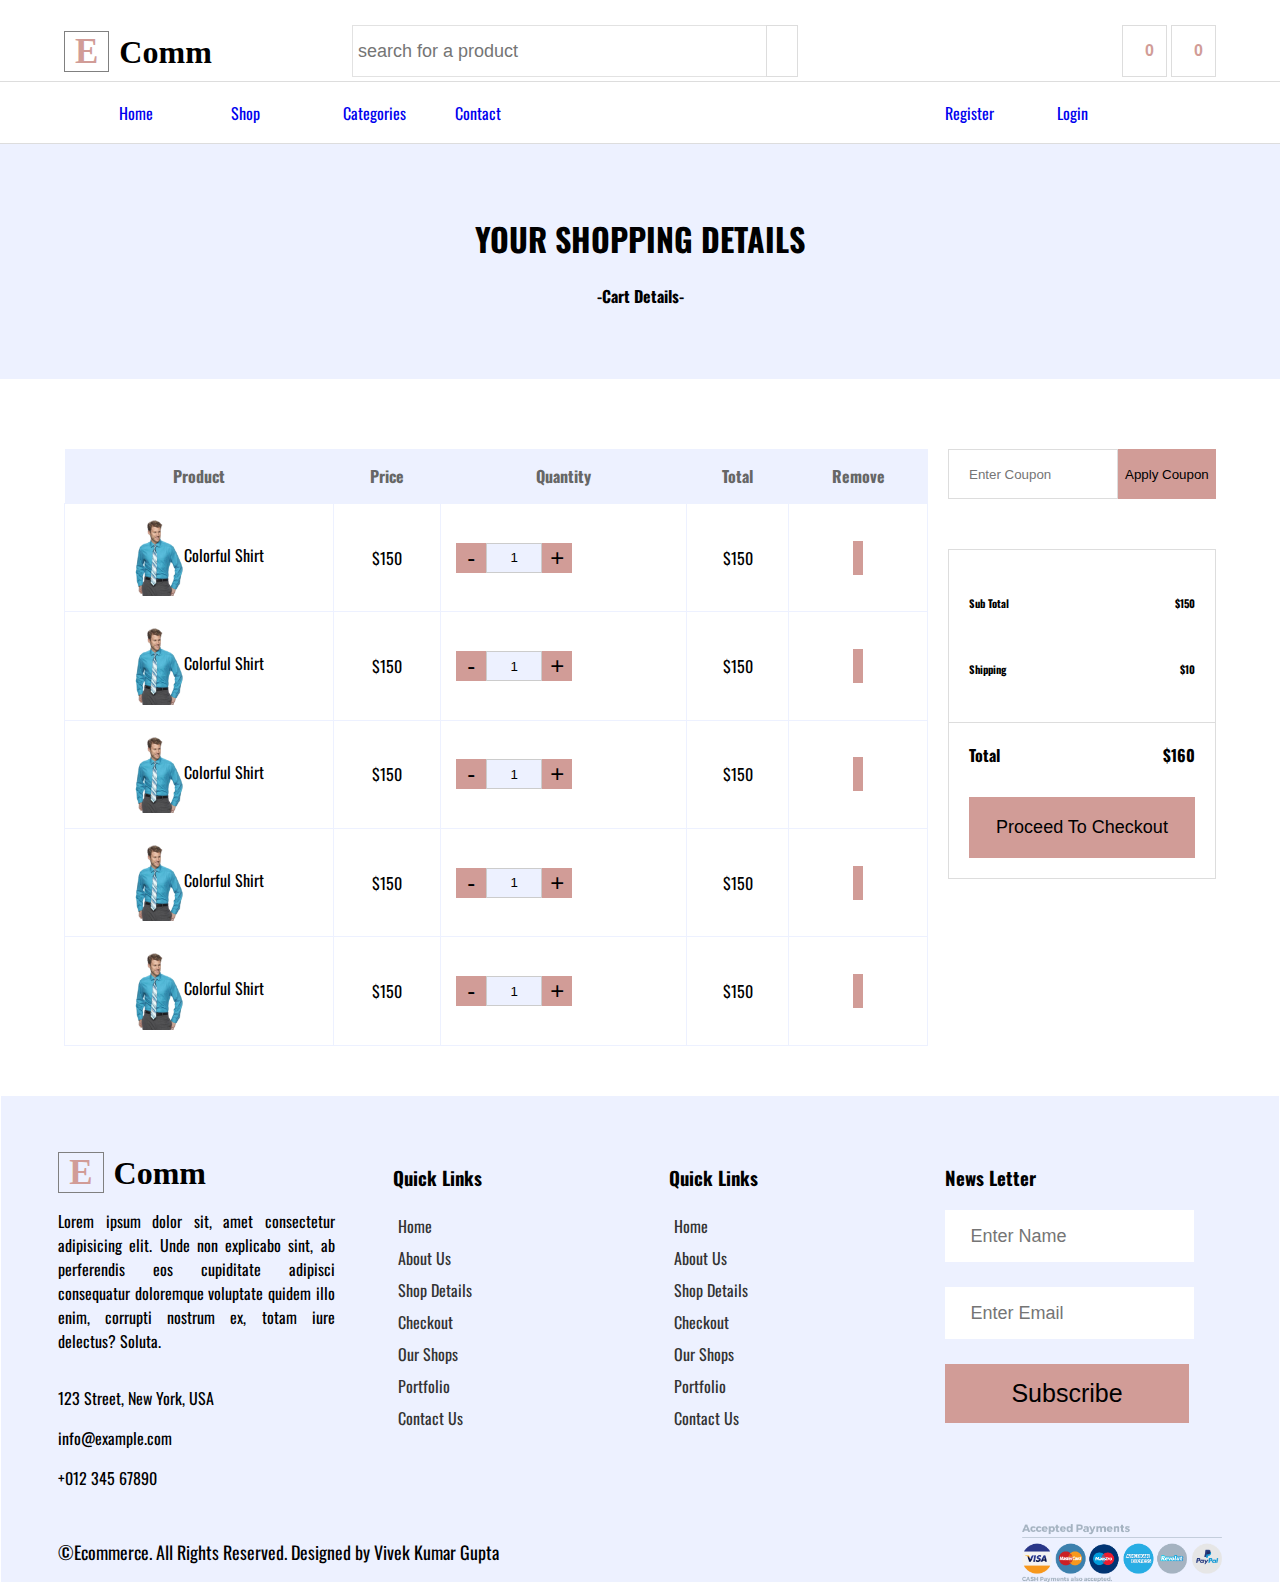
==== cart-page.html @ 54f65f08 "E-commerce Website" ====
<!DOCTYPE html>
<html lang="en">
  <head>
    <meta charset="UTF-8" />
    <meta http-equiv="X-UA-Compatible" content="IE=edge" />
    <meta name="viewport" content="width=device-width, initial-scale=1.0" />
    <link rel="stylesheet" href="./style.css" />
    <link rel="preconnect" href="https://fonts.googleapis.com" />
    <link rel="preconnect" href="https://fonts.gstatic.com" crossorigin />
    <link
      href="https://fonts.googleapis.com/css2?family=Oswald:wght@300&display=swap"
      rel="stylesheet"
    />
    <link
      rel="stylesheet"
      href="https://cdnjs.cloudflare.com/ajax/libs/font-awesome/6.2.0/css/all.min.css"
      integrity="sha512-xh6O/CkQoPOWDdYTDqeRdPCVd1SpvCA9XXcUnZS2FmJNp1coAFzvtCN9BmamE+4aHK8yyUHUSCcJHgXloTyT2A=="
      crossorigin="anonymous"
      referrerpolicy="no-referrer"
    />
    <title>Ecommerce Website</title>
  </head>
  <body>
    <div class="wrapper">
      <div class="header">
        <div class="wid-25 logo header-float-left">
          <h1><span>E</span><span>Comm</span></h1>
        </div>
        <div class="search wid-50 header-float-left">
          <input type="text" placeholder="search for a product" />
          <button><i class="fa-solid fa-magnifying-glass"></i></button>
        </div>
        <div class="wid-25 cart header-float-left">
          <button class="btn">
            <span><i class="fa-solid fa-cart-plus"></i>0</span>
          </button>
          <button class="btn">
            <span><i class="fa-solid fa-heart"></i>0</span>
          </button>
        </div>
      </div>
    </div>

    <div class="login-menu header-float-left">
      <div class="right-menu">
        <ul class="first-list-menu" style="padding-left: 100px;">
          <li><a href="./index.html" target="_blank">Home</a></li>
          <li><a href="./shop.html" target="_blank">Shop</a></li>
          <li class="dropdown-head"><a href="#" target="_blank">Categories<i class="fa-solid fa-angle-down"></i></a>
            <ul class="dropdown">
              <li><a href="./cart-page.html" target="_blank">My Order</a></li>
              <li style="border-top: 1px solid #d19c97;"><a href="#" target="_blank">Home</a></li>
            </ul>
          </li>
          <li><a href="#" target="_blank">Contact</a></li>
        </ul>
        <ul class="second-list-menu">
          <li><a href="#" target="_blank">Register</a></li>
          <li><a href="./login.html" target="_blank">Login</a></li>
        </ul>
      </div>

    
      </div>


    <div class="full-banner-wrapper clear">
      <div class="shop-header">
        <h1>Your Shopping Details</h1>
        <h4>-Cart Details-</h4>
      </div>

      <div class="wrapper clear">
        <div class="header-float-left" style="width: 75%;">
          <div class="carts-details">
            <table>
              <thead>
                <tr>
                  <th>Product</th>
                  <th>Price</th>
                  <th>Quantity</th>
                  <th>Total</th>
                  <th>Remove</th>
                </tr>
              </thead>
              <tbody>
                <tr>
                  <td><img src="./img/cartpolo1.png" alt="" /><span>Colorful Shirt</span></td>
                  <td><span>$150</span></td>
                  <td>
                    <div class="quantity-input">
                      <button>-</button>
                      <input type="text" value="1" />
                      <button>+</button>
                    </div>
                  </td>
                  <td>$150</td>
                  <td>
                    <i class="fa fa-remove icon custom-delete-button"></i>
                  </td>
                </tr>
                <tr>
                  <td><img src="./img/cartpolo1.png" alt="" /><span>Colorful Shirt</span></td>
                  <td><span>$150</span></td>
                  <td>
                    <div class="quantity-input">
                      <button>-</button>
                      <input type="text" value="1" />
                      <button>+</button>
                    </div>
                  </td>
                  <td>$150</td>
                  <td>
                    <i class="fa fa-remove icon custom-delete-button"></i>
                  </td>
                </tr> <tr>
                  <td><img src="./img/cartpolo1.png" alt="" /><span>Colorful Shirt</span></td>
                  <td><span>$150</span></td>
                  <td>
                    <div class="quantity-input">
                      <button>-</button>
                      <input type="text" value="1" />
                      <button>+</button>
                    </div>
                  </td>
                  <td>$150</td>
                  <td>
                    <i class="fa fa-remove icon custom-delete-button"></i>
                  </td>
                </tr> <tr>
                  <td><img src="./img/cartpolo1.png" alt="" /><span>Colorful Shirt</span></td>
                  <td><span>$150</span></td>
                  <td>
                    <div class="quantity-input">
                      <button>-</button>
                      <input type="text" value="1" />
                      <button>+</button>
                    </div>
                  </td>
                  <td>$150</td>
                  <td>
                    <i class="fa fa-remove icon custom-delete-button"></i>
                  </td>
                </tr> <tr>
                  <td><img src="./img/cartpolo1.png" alt="" /><span>Colorful Shirt</span></td>
                  <td><span>$150</span></td>
                  <td>
                    <div class="quantity-input">
                      <button>-</button>
                      <input type="text" value="1" />
                      <button>+</button>
                    </div>
                  </td>
                  <td>$150</td>
                  <td>
                    <i class="fa fa-remove icon custom-delete-button"></i>
                  </td>
                </tr>
              </tbody>
            </table>
          </div>
        </div>

        <div class="wid-25 header-float-left">
          <div class="cart-summary-wrapper">
            <div class="coupon-inputs">
              <input type="text" placeholder="Enter Coupon">
              <button>Apply Coupon</button>
            </div>
            <div class="cart-summary-body">
              <div class="cart-summary-item">
                <h6>Sub Total</h6>
                <h6>$150</h6>
              </div>
              <div class="cart-summary-item">
                <h6>Shipping</h6>
                <h6>$10</h6>
              </div>
            </div>
            <div class="total-wrapper">
              <div class="total-head">
                <h4>Total</h4>
                <h4>$160</h4>
              </div>
              <div class="proceed-input">
                <button>Proceed To Checkout</button>
              </div>
            </div>
          </div>
        </div>



      </div>

      <div class="wrapper clear">
        <div class="footer">
          <div class="wid-25 header-float-left margin-right-5">
            <div class="logo">
              <h1><span>E</span><span>Comm</span></h1>
            </div>

            <p class="footer-description">
              Lorem ipsum dolor sit, amet consectetur adipisicing elit. Unde non
              explicabo sint, ab perferendis eos cupiditate adipisci consequatur
              doloremque voluptate quidem illo enim, corrupti nostrum ex, totam
              iure delectus? Soluta.
            </p>

            <ul class="footer-address-list">
              <li>
                <i class="fa fa-map-marker-alt"></i>123 Street, New York, USA
              </li>
              <li><i class="fa fa-envelope"></i>info@example.com</li>
              <li><i class="fa fa-phone"></i>+012 345 67890</li>
            </ul>
          </div>
          <div class="wid-25 header-float-left footer-menu">
            <h3>Quick Links</h3>
            <ul class="footer-menu-list">
              <li>
                <a href=""
                  ><i class="fa fa-angle-right icon-footer"></i
                  ><span>Home</span></a
                >
              </li>
              <li>
                <a href=""
                  ><i class="fa fa-angle-right icon-footer"></i
                  ><span>About Us</span></a
                >
              </li>
              <li>
                <a href=""
                  ><i class="fa fa-angle-right icon-footer"></i
                  ><span>Shop Details</span></a
                >
              </li>
              <li>
                <a href=""
                  ><i class="fa fa-angle-right icon-footer"></i
                  ><span>Checkout</span></a
                >
              </li>
              <li>
                <a href=""
                  ><i class="fa fa-angle-right icon-footer"></i
                  ><span>Our Shops</span></a
                >
              </li>
              <li>
                <a href=""
                  ><i class="fa fa-angle-right icon-footer"></i
                  ><span>Portfolio</span></a
                >
              </li>
              <li>
                <a href=""
                  ><i class="fa fa-angle-right icon-footer"></i
                  ><span>Contact Us</span></a
                >
              </li>
            </ul>
          </div>
          <div class="wid-25 header-float-left footer-menu">
            <h3>Quick Links</h3>
            <ul class="footer-menu-list">
              <li>
                <a href=""
                  ><i class="fa fa-angle-right icon-footer"></i
                  ><span>Home</span></a
                >
              </li>
              <li>
                <a href=""
                  ><i class="fa fa-angle-right icon-footer"></i
                  ><span>About Us</span></a
                >
              </li>
              <li>
                <a href=""
                  ><i class="fa fa-angle-right icon-footer"></i
                  ><span>Shop Details</span></a
                >
              </li>
              <li>
                <a href=""
                  ><i class="fa fa-angle-right icon-footer"></i
                  ><span>Checkout</span></a
                >
              </li>
              <li>
                <a href=""
                  ><i class="fa fa-angle-right icon-footer"></i
                  ><span>Our Shops</span></a
                >
              </li>
              <li>
                <a href=""
                  ><i class="fa fa-angle-right icon-footer"></i
                  ><span>Portfolio</span></a
                >
              </li>
              <li>
                <a href=""
                  ><i class="fa fa-angle-right icon-footer"></i
                  ><span>Contact Us</span></a
                >
              </li>
            </ul>
          </div>
          <div class="wid-25 header-float-left">
            <h3>News Letter</h3>
            <input type="text" class="footer-input" placeholder="Enter Name" />
            <input
              type="email"
              class="footer-input"
              placeholder="Enter Email"
            />
            <button class="btn-footer">Subscribe</button>
          </div>
        </div>

        <!-- <hr> -->
        <div class="copyright">
          <div class="copyright-text">
            &#169;Ecommerce. All Rights Reserved. Designed by Vivek Kumar Gupta
          </div>
          <img src="./img/payment.png" alt="" width="200px" />
        </div>
      </div>
    </div>
  </body>
</html>
---- style.css ----
body {
  margin: 0;
  font-family: "Oswald", sans-serif;
  /* font-family: 'Lucida Sans', 'Lucida Sans Regular', 'Lucida Grande', 'Lucida Sans Unicode', Geneva, Verdana, sans-serif; */
}
.header {
  /* background-color: rgb(159, 153, 153); */
  margin-top: 25px;
  min-height: 56px;
}
.wrapper {
  margin-left: 5%;
  margin-right: 5%;
}

.wid-33 {
  width: 33.3%;
}
.wid-50 {
  width: 50%;
}

.logo h1 {
  margin: 0;
  /* background-color: yellow; */
}
.logo h1 span {
  font-family: "Akaya Telivigala", cursive;
  /* background-color: green; */
}

.logo h1 span:first-of-type {
  /* background-color: red; */
  /* font-family: 'Akaya Telivigala', cursive; */
  border: 1px solid grey;
  margin-right: 10px;
  padding-right: 10px;
  padding-left: 10px;
  color: #d19c97;
  font-size: 35px;
  font-weight: 800;
}

.search input {
  width: 70%;
  height: 40px;
  border-radius: 0;
  padding: 5px;
  border: 1px solid #dddd;
  font-size: 18px;
  border-right: none;
  color: #666;
  outline: none;
  /* background-color: grey; */
}
.search button {
  color: #666;
  background-color: #fff;
  border-radius: 0;
  padding: 10px;
  height: 52px;
  border: 1px solid #ddd;
  margin-left: -4px;
  font-size: 18px;
  color: #d19c97;
}

.cart {
  text-align: right;
}

.btn {
  border: 1px solid #ddd;
  min-width: 45px;
  background-color: #fff;
  height: 52px;
  border-radius: 0;
  font-size: 16px;
}
.cart span {
  color: #d19c97;
  font-weight: 800;
}

.header-float-left {
  float: left;
}

button i {
  padding-left: 5px;
  padding-right: 5px;
}

.banner {
  width: 25%;
  height: 461px;
}
/* common css */

.clear {
  clear: both;
}
.full-banner-wrapper {
  border-top: 1px solid #ddd;
  margin-top: 10px;
}
.list-header {
  height: 60px;
  background-color: #d19c97;
}

.list-header h4 {
  display: inline-block;
  margin-bottom: 20px;
  margin-left: 40px;
  margin-right: 40px;
  font-weight: 900;
  font-size: 20px;
  margin-top: 11px;
}
.list-header span {
  padding: 20px;
  float: right;
}
.category-list ul {
  margin: 0;
  padding: 0;
  list-style-type: none;
  border: 1px solid #d19c97;
}

.category-list ul li {
  border-bottom: 1px solid #d19c97;
  padding: 10px 50px;
}

.category-list ul li a {
  color: #333;
  text-decoration: none;
}
.wid-75 {
  width: 75%;
  float: left;
  height: 61px;
  /* background-color: green; */
}
.right-menu {
  display: flex;
}
.first-list-menu {
  /* background-color: red; */
  width: 70%;
}
.second-list-menu {
  display: flex;
  width: 30%;
}
.right-menu ul {
  list-style-type: none;
  display: flex;
  margin: 0;
  padding: 0;
}
.right-menu ul li {
  width: 75px;
  padding: 18.5px;
}
.right-menu ul li a {
  text-decoration: none;
}
.right-menu ul li a:hover {
  color: #d19c97;
}

.right-menu ul.dropdown {
  display: none;
  position: absolute;
  box-shadow: #ddd 1px 1px 3px;
  border: 1px solid #ddd;
  line-height: 1em;
  background-color: #fff;
  margin: 10px 0 0 0;
  z-index: 1;
}
.dropdown-head:hover ul.dropdown {
  display: block;
}

.side-banner {
  position: relative;
  /* background-color: red; */
  width: 100%;
  float: left;
  height: 400px;
  margin-left: 5px;
}
.side-banner img {
  width: 100%;
  opacity: 0.5;
  height: 100%;
  object-fit: cover;
}
.img-text {
  position: absolute;
  top: 0;
  bottom: 0;
  right: 0;
  left: 0;
  text-align: center;
  justify-content: center;
  display: flex;
  flex-direction: column;
  /* background-color: #00000075; */
}
.img-text h4 {
  font-size: 25px;
  margin: 0;
  color: blueviolet;
}
.img-text a {
  padding: 5px 10px;
  border-radius: 3px;
  width: 10%;
  margin-left: 45%;
  background-color: #d19c97;
}
.img-text h3 {
  line-height: 2em;
  font-size: 50px;
  font-weight: 800;
  margin: 0;
  color: blueviolet;
}

.wid-25 {
  width: 25%;
}

.features {
  margin-top: 20px;
  margin-bottom: 20px;
  border: 1px solid red;
  margin-right: 25px;
}
.features .icon-text-wrap {
  display: flex;
  padding: 30px;
}
.icon-text-wrap i {
  font-size: 25px;
  color: #d19c97;
}
.icon-text-wrap span {
  font-size: 20px;
  padding-left: 10px;
}

.category-item {
  padding: 30px;
  border: 1px solid #000;
  margin-right: 10px;
}
.productquantity {
  width: 30%;
  margin-left: 70%;
}
/* .productimg{
  height: 200px;
  background-color: red;
  width: 40%;
  font-size: 20px;
} */
.category-item .productimg img {
  width: 100%;
}
.category-item .productimg .productfor {
  font-size: 20px;
}
.offer-banner {
  background-color: #edf1ff;
  margin-bottom: 30px;
  margin-top: 20px;
  position: relative;
  margin-right: 10px;
}
.offer-banner img {
  position: absolute;
  max-width: 50%;
  max-height: 90%;
  bottom: 0px;
  z-index: 100;
  float: left;
}
.offer-text {
  text-align: right;
  padding: 45px;
}
.offer-text h5 {
  margin: 0;
  font-size: 25px;
  text-transform: uppercase;
  color: #d19c97 !important;
}
.offer-text h3 {
  font-size: 35px;
  margin: 15px;
}

.offer-text button {
  padding: 15px 30px;
  color: #d19c97;
  border-radius: 3px;
  border: 1px solid #d19c97 !important;
  background-color: transparent;
  cursor: pointer;
}
.flip-img {
  transform: scaleX(-1);
}

.cart-wrapper {
  border: 1px solid #ddd;
  margin-right: 10px;
  margin-bottom: 50px;
}

.cart-wrapper img {
  width: 100%;
  margin-bottom: -5px;
}
.cart-detail {
  border-top: 1px solid #ddd;
  border-bottom: 1px solid #ddd;
  padding: 15px;
}
.cart-detail .name-head {
  margin: 0;
  text-align: center;
  font-size: 18px;
}
.cart-price {
  display: flex;
  justify-content: center;
}
.cart-price h6 {
  margin: 0;
  padding: 5px;
  font-size: 15px;
  font-weight: bold;
}
.cart-price .last {
  color: #888;
  text-decoration: line-through;
}
.cart-footer {
  display: flex;
  justify-content: space-between;
  padding: 15px;
}
.cart-footer a {
  font-size: 14px;
  color: #d19c97;
}
.subscription-text {
  margin-right: -5.5%;
  margin-left: -5.5%;
  background-color: #edf1ff;
  margin-bottom: 100px;
  text-align: center;
  padding: 4% 33% 8% 33%;
}

.subscription-text p {
  line-height: 2;
  color: black;
}

.subscription-text .subscription-mailbox {
  display: flex;
}

.subscription-text .subscription-mailbox input {
  flex: 100%;
  padding-left: 15px;
  border: none;
  height: 47px;
  font-size: 16px;
}

.subscription-btn {
  border: 1px solid #d19c97;
  border-radius: none;
  padding: 13px 27px;
  color: #000;
  font-size: 16px;
}

.footer {
  background-color: #edf1ff;
  margin-left: -5.5%;
  margin-right: -5.5%;
  padding-left: 5%;
  padding-top: 50px;
  padding-bottom: 10px;
  display: flex;
  padding-right: 5%;
}
.footer .footer-description {
  text-align: justify;
  margin-bottom: 25px;
}
.footer .footer-address-list {
  line-height: 2.5;
  list-style-type: none;
  padding: 0;
}

.footer .footer-address-list li i {
  width: 25px;
  color: #d19c97;
}

.footer-menu .footer-menu-list {
  list-style-type: none;
  padding: 0;
  line-height: 2;
}

.footer-menu .footer-menu-list .icon-footer {
  padding-right: 5px;
}

.footer-menu .footer-menu-list li a {
  text-decoration: none;
  color: #333;
}
.margin-right-5 {
  margin-right: 5%;
}

.footer .footer-input {
  border: 0;
  width: 80%;
  height: 50px;
  padding-left: 25px;
  font-size: 18px;
  margin-bottom: 25px;
}

.footer .btn-footer {
  width: 88%;
  padding: 15px;
  border: 0;
  font-size: 25px;
  background-color: #d19c97;
}
.vendors {
  display: flex;
  justify-content: space-between;
  margin-bottom: 50px;
  padding-left: 5;
  padding-left: 5%;
  padding-right: 5%;
}
.vendors img {
  width: 100px;
  border: 1px solid #ddd;
  padding: 0 25px;
}
.copyright {
  display: flex;
  justify-content: space-between;
  background-color: #edf1ff;
  margin-left: -5.5%;
  margin-right: -5.5%;
  padding-left: 5%;
  padding-right: 5%;
}

.copyright-text {
  font-size: 18px;
  margin-top: 15px;
}

/* SHOP STYLE */

.shop-header {
  background-color: #edf1ff;
  padding-top: 50px;
  text-align: center;
  padding-bottom: 50px;
  margin-bottom: 20px;
}

.shop-header h1 {
  text-transform: uppercase;
}
.shop-header h3 {
  color: #d19c97;
  font-weight: 400;
}


/* SHOP SORTING */
.sort-option{
    float: right;
    margin-right: 12px;
    margin-bottom: 10px;

}
.sort-option select{
  border: 1px solid #ddd;
  height: 35px;
  width: 100px;
  padding-left: 5px;
}

/* CUSTOM CHECKBOX */
.custom-control-check{
  position: relative;
  z-index: 1;
  display: block;
  min-height: 16px;
  padding-left: 16px;
}
.custom-control-input{
  position: absolute;
  left: 0;
  z-index: -1;
  width: 16px;
  height: 16px;
  opacity: 0;
}
.custom-control-label{
  position: relative;
  margin-bottom: 0px;
  vertical-align: top;
}
.custom-control-label::before{
  position: absolute;
  top: 3px;
  left: -25px;
  display: block;
  width: 16px;
  height: 16px;
  content: "";
  border: 1px solid #d19c97;
}
.custom-control-input:checked ~ .custom-control-label::before{
  border-color:#d19c97 ;
  background-color: #d19c97;


}

/*IMPORTANT TO CHECKBOX COLOR 
#price-all{
  accent-color: #d19c97;
} */
.custom-control-label::after{
  position: absolute;
  top: 4px;
  left: -24px;
  display: block;
  width: 16px;
  height: 16px;
  content: "";
  background: no-repeat 50% / 50% 50%;
}
.custom-control-input ~ .custom-control-label::after{
  background-image: url("data:image/svg+xml,%3csvg xmlns='http://www.w3.org/2000/svg' width='8' height='8' viewBox='0 0 8 8'%3e%3cpath fill='%23fff' d='M6.564.75l-3.59 3.612-1.538-1.55L0 4.26l2.974 2.99L8 2.193z'/%3e%3c/svg%3e")
 
}

/* CUSTOM CHECKBOX END */

.custom-control-check{
  display: flex;
  align-items: center;
  justify-content: space-between;
  margin-left: 20px;
  margin-right: 20px;
  color: #666;
  margin-bottom: 15px;
}
.filter-product-count{
  border: 1px solid #ddd;
  padding-left: 5px;
  padding-right: 5px;
  font-size: 13px;
  
}
/* CART DETAILS START */
.carts-details{
  margin-top: 50px;
  margin-bottom: 50px;
}

.carts-details table{
  width: 100%;
  border-collapse: collapse;
}
.carts-details img{
  width: 50px;
  vertical-align: middle;
}
.carts-details table thead{
  color: #666;background-color: #edf1ff;text-align: center ;
}
.carts-details table thead th{
  padding: 15px;
}
.carts-details table tbody{
  text-align: center;
  vertical-align: middle;
}
.carts-details table td{
  border: 1px solid #edf1ff;
  display: table-cell;
  padding: 15px;
}
.quantity-input{
  display: flex;
}
.quantity-input button{
  border: 0;
  border-radius: 0;
  font-size: 24px;
  background-color: #d19c97;
  width: 30px;
}
.quantity-input input{
  border: 1px solid #ccc;
  background-color:#edf1ff ;
  width: 50px;
  text-align: center;
}
.carts-details .custom-delete-button{
  padding: 5px;
  background-color: #d19c97;
}

/* CART DETAILS END */

/* CART summary STYLE */
.cart-summary-wrapper{
  margin-top: 50px;
  margin-left: 20px;

}
.cart-summary-wrapper .coupon-inputs{
  height: 50px;
  display: flex;
}

.coupon-inputs input{

    padding-left: 20px;
    width: 60%;
    border-right: 0;
    border: 1px solid #ddd;

}
.coupon-inputs button{
  background-color: #d19c97;
  border: 0;
  width: 40%;
}
.cart-summary-wrapper .cart-summary-body{

  border: 1px solid #ddd;
  margin-top: 50px;
  padding: 20px;

}
.cart-summary-wrapper .cart-summary-item{
  display: flex;
  justify-content: space-between;
}
.cart-summary-wrapper .total-wrapper{
    border: 1px solid #ddd;
    border-top: 0;
    padding: 20px;

}
.cart-summary-wrapper .total-head{
    display: flex;
    justify-content: space-between;
    margin-bottom: 30px;

}
.total-head h4{
  margin: 0;
}
.proceed-input button{
  border: 0;
    background-color: #d19c97;
    padding: 20px;
    width: 100%;
    cursor: pointer;
font-size: 18px;
}

.login-area{
  display: flex;
  flex-direction: column;
  flex-wrap: wrap;
  align-items: center;
  height: 300px;
  justify-content: space-around;

}
.login-area input{
  width: 30%;
  height: 30px;
  border: 1px solid #ddd;
  padding: 10px;

}
.login-area button{
  width: 31.5%;
  height: 50px;
  border: 1px solid #ddd;
  padding: 10px;
  background-color: #d19c97;
  color: #fff;
}

/* CART summary END */

.login-menu{
  width: 100%;
  float: left;
  height: 61px;
  border-top: 1px solid #ddd;
}
.login-first-list-menu{
  margin-left: 100px;
}
.login-shop{
  margin-left: 100px;
  
}




/* MEDIA QUERY */

@media only screen and (max-width: 992px) {
  .wid-25,
  .wid-50,
  .wid-75,
  .wid-33 {
    width: 100%;
    margin-top: 20px;
    margin-bottom: 20px;
  }
  .header-float-left {
    float: none;
  }
  .cart {
    text-align: left;
  }
  .side-banner img {
    object-fit: fill;
  }

  .search {
    display: flex;
  }

  .search input {
    flex: 100%;
  }
  .banner {
    width: 100%;
  }
  .features {
    margin-right: 0px;
  }

  .img-text a {
    width: 15%;
    margin-left: 40%;
  }

  .img-text h3 {
    font-size: 40px;
  }
  .cart-wrapper{
      width: 100%;
      margin-left: 30px;
  }

  .right-menu ul {
    display: block;
  }
  .right-menu ul li {
    padding: 10px;
  }
  .side-banner {
    margin-bottom: 25px;
  }
  .subscription-text {
    text-align: center;
    margin-bottom: 50pxjava;
    padding: 1% 5% 3% 5%;
  }
  .vendors {
    display: block;
    justify-content: start;
    padding-left: 10%;
  }
  .footer {
    display: block;
  }
  .footer .footer-input {
    width: 82%;
  }

  .copyright {
    flex-direction: column;
  }
  .copyright-text {
    font-size: 17px;
  }
  .copyright .copyright-text img {
    width: 100%;
    margin-top: 10px;
  }
}
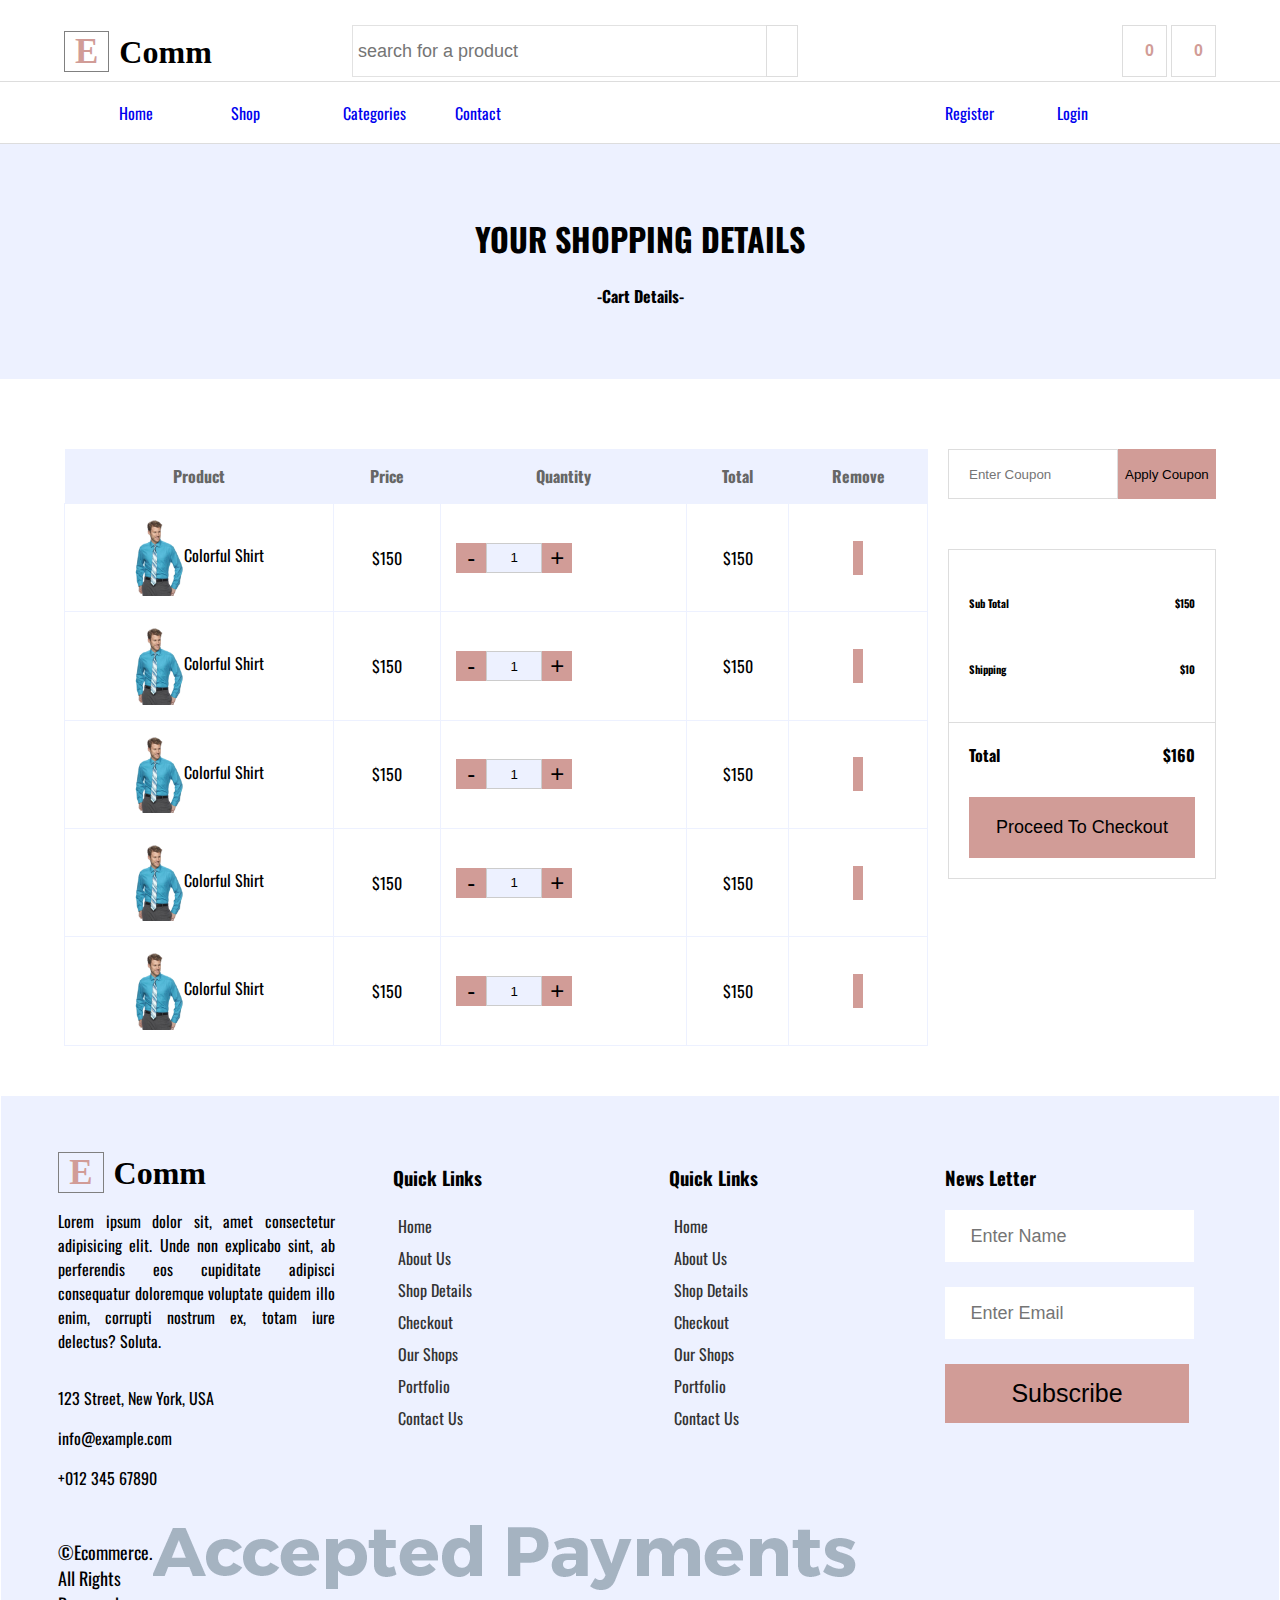
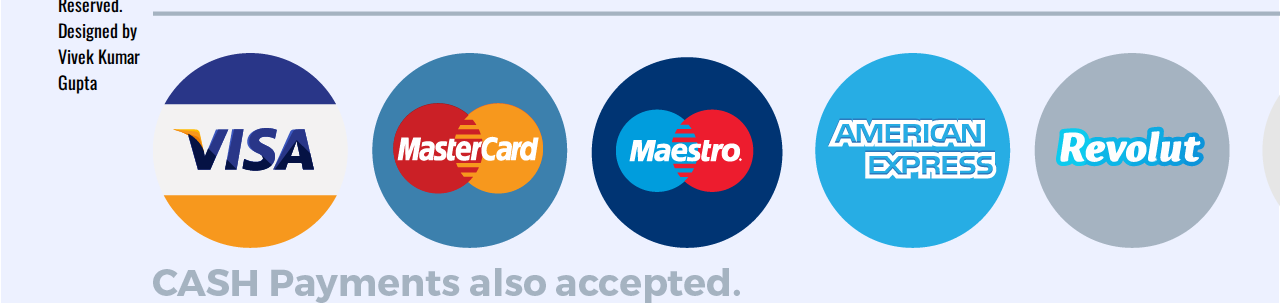
==== commit 47237753: "width" ====
--- a/cart-page.html
+++ b/cart-page.html
@@ -326,7 +326,7 @@
           <div class="copyright-text">
             &#169;Ecommerce. All Rights Reserved. Designed by Vivek Kumar Gupta
           </div>
-          <img src="./img/payment.png" alt="" width="200px" />
+          <img src="./img/payment.png" alt=""/>
         </div>
       </div>
     </div>
--- a/style.css
+++ b/style.css
@@ -480,6 +480,9 @@
 .copyright-text {
   font-size: 18px;
   margin-top: 15px;
+}
+.copyright-text img{
+  width:200px;
 }
 
 /* SHOP STYLE */
@@ -753,8 +756,8 @@
   .wid-75,
   .wid-33 {
     width: 100%;
-    margin-top: 20px;
-    margin-bottom: 20px;
+    margin-top: 5px;
+    margin-bottom: 5px;
   }
   .header-float-left {
     float: none;
@@ -790,7 +793,11 @@
   }
   .cart-wrapper{
       width: 100%;
-      margin-left: 30px;
+      margin-left: 0px;
+      margin-bottom:25px;
+  }
+  .offer-banner{
+    margin-bottom:20px;
   }
 
   .right-menu ul {
@@ -804,7 +811,7 @@
   }
   .subscription-text {
     text-align: center;
-    margin-bottom: 50pxjava;
+    margin-bottom:30px;
     padding: 1% 5% 3% 5%;
   }
   .vendors {
@@ -812,6 +819,9 @@
     justify-content: start;
     padding-left: 10%;
   }
+  .vendors img{
+    padding: 0 55px;
+  }
   .footer {
     display: block;
   }
@@ -824,9 +834,11 @@
   }
   .copyright-text {
     font-size: 17px;
+    margin:0;
+    padding-bottom:10px;
   }
   .copyright .copyright-text img {
-    width: 100%;
+    width: 300px;
     margin-top: 10px;
   }
 }
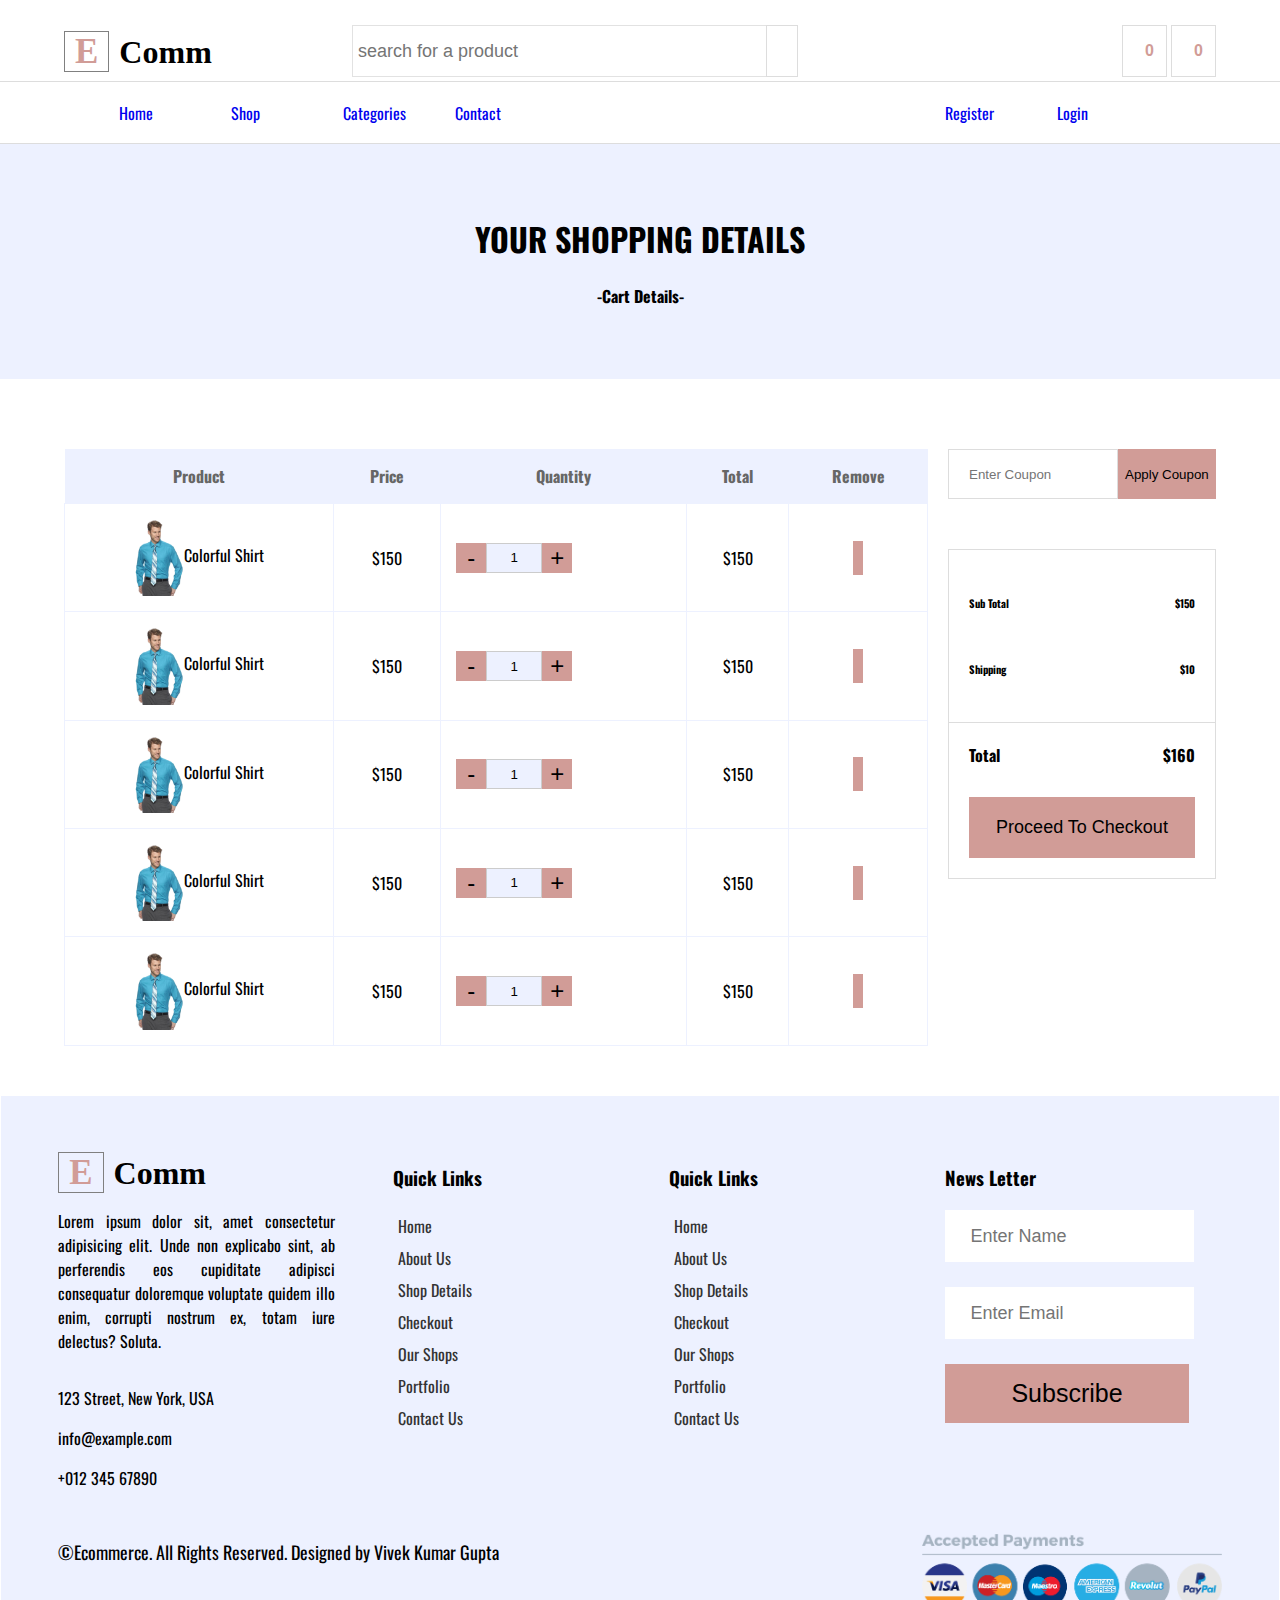
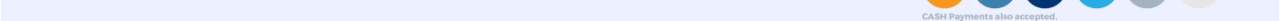
==== commit bbd8b635: "mediaquery change" ====
--- a/cart-page.html
+++ b/cart-page.html
@@ -43,7 +43,7 @@
 
     <div class="login-menu header-float-left">
       <div class="right-menu">
-        <ul class="first-list-menu" style="padding-left: 100px;">
+        <ul class="first-list-menu padding">
           <li><a href="./index.html" target="_blank">Home</a></li>
           <li><a href="./shop.html" target="_blank">Shop</a></li>
           <li class="dropdown-head"><a href="#" target="_blank">Categories<i class="fa-solid fa-angle-down"></i></a>
@@ -64,14 +64,14 @@
       </div>
 
 
-    <div class="full-banner-wrapper clear">
+    <div class="full-banner-wrapper clear shop-menu">
       <div class="shop-header">
         <h1>Your Shopping Details</h1>
         <h4>-Cart Details-</h4>
       </div>
 
       <div class="wrapper clear">
-        <div class="header-float-left" style="width: 75%;">
+        <div class="header-float-left carts-detail">
           <div class="carts-details">
             <table>
               <thead>
--- a/style.css
+++ b/style.css
@@ -151,6 +151,9 @@
   /* background-color: red; */
   width: 70%;
 }
+.right-menu .padding{
+  padding-left: 100px;
+}
 .second-list-menu {
   display: flex;
   width: 30%;
@@ -481,8 +484,9 @@
   font-size: 18px;
   margin-top: 15px;
 }
-.copyright-text img{
-  width:200px;
+.copyright img {
+  width: 300px;
+  margin-top: 10px;
 }
 
 /* SHOP STYLE */
@@ -598,6 +602,9 @@
   margin-top: 50px;
   margin-bottom: 50px;
 }
+.carts-detail{
+  width: 75%;
+}
 
 .carts-details table{
   width: 100%;
@@ -756,8 +763,8 @@
   .wid-75,
   .wid-33 {
     width: 100%;
-    margin-top: 5px;
-    margin-bottom: 5px;
+    margin-top: 20px;
+    margin-bottom: 20px;
   }
   .header-float-left {
     float: none;
@@ -792,12 +799,8 @@
     font-size: 40px;
   }
   .cart-wrapper{
-      width: 100%;
       margin-left: 0px;
-      margin-bottom:25px;
-  }
-  .offer-banner{
-    margin-bottom:20px;
+  
   }
 
   .right-menu ul {
@@ -811,17 +814,19 @@
   }
   .subscription-text {
     text-align: center;
-    margin-bottom:30px;
+    margin-bottom: 50pxjava;
     padding: 1% 5% 3% 5%;
   }
+
+  .subscription-text .subscription-mailbox input {
+    padding-left: 0px;
+  
+}
   .vendors {
     display: block;
     justify-content: start;
     padding-left: 10%;
   }
-  .vendors img{
-    padding: 0 55px;
-  }
   .footer {
     display: block;
   }
@@ -834,11 +839,44 @@
   }
   .copyright-text {
     font-size: 17px;
-    margin:0;
-    padding-bottom:10px;
-  }
-  .copyright .copyright-text img {
-    width: 300px;
-    margin-top: 10px;
-  }
-}
+  }
+  .copyright img{
+    width: 100%;
+  }
+
+  /* for cart-page */
+  /* .full-banner-wrapper {
+    margin-top: 34%;
+} */
+.shop-menu{
+  margin-top: 34%;
+}
+.home-menu{
+  margin-top: 0;
+}
+
+
+.carts-detail{
+  margin-left: -4%;
+
+}
+.right-menu .padding{
+  padding: 20px;
+}
+
+/* login */
+.login-area input {
+  width: 60%;
+}
+.login-area button {
+  width: 65%;
+}
+
+/* shop */
+.shop{
+  width: 75%;
+}
+
+
+
+}
